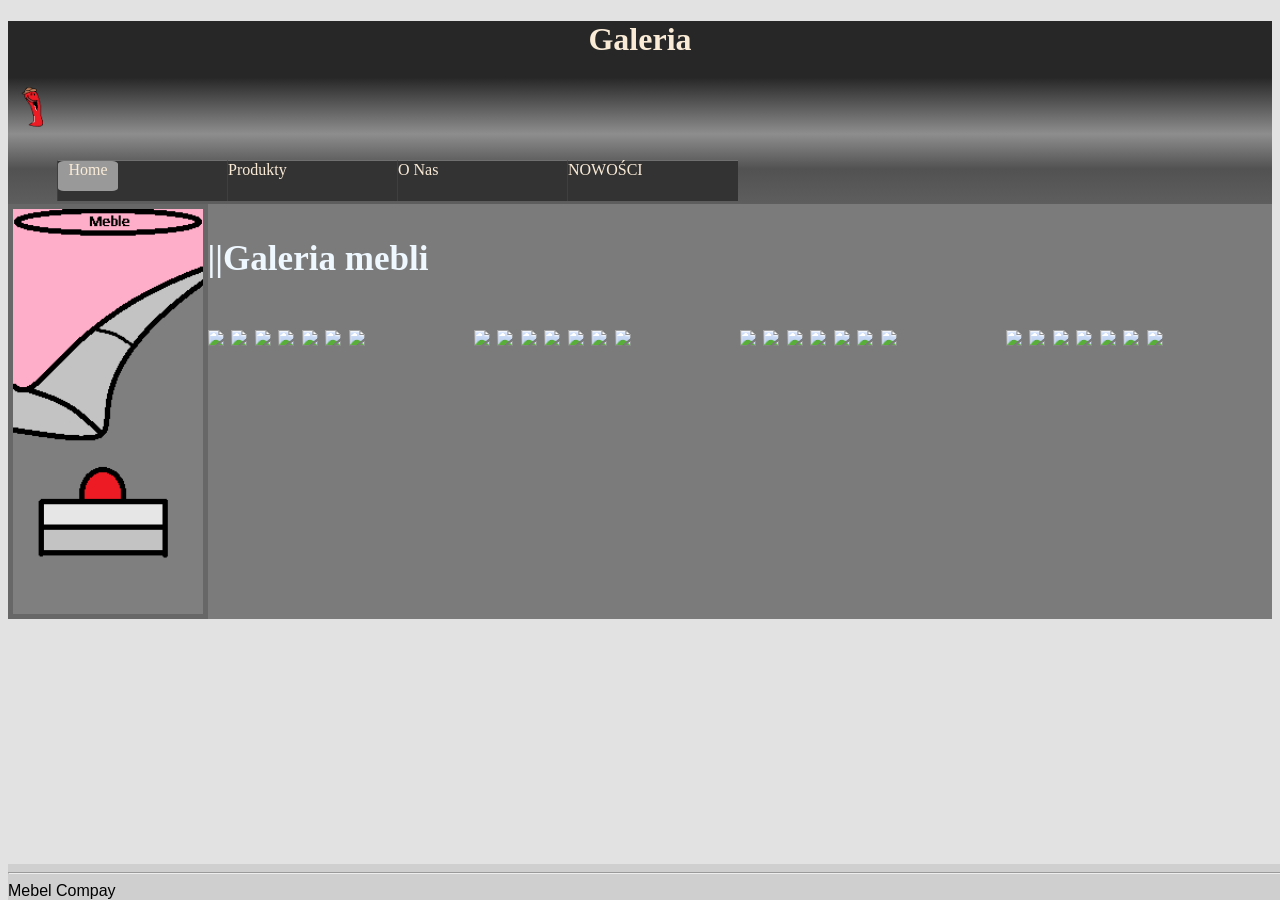
==== Galeria.html @ 443e9119 "Add files via upload" ====
<!DOCTYPE html>
<html lang="pl">
<head>
    <meta charset="UTF-8">
    <meta name="viewport" content="width=device-width, initial-scale=1.0">
    <title>Mebel-Company.pl</title>
    <link rel="stylesheet" href="styl1.css">
    <link rel="stylesheet" href="galeriaStyl.css">
</head>
<body>
    <header>
        <h1>Galeria</h1>
        <div class="icon"><img src="icon.png" alt="icon" class="ICONimg" /></div>
    </header>
        <nav>
        <ol class="menuPoziome">
            <li><a href="index.html" class="home">Home</a></li>
            <li>
                Produkty
                <ul>
                <li><a href="Galeria.html">Galeria Produktów</a></li>
                <li><a href="sprzedaz.html">Sprzedawane</a></li>
                </ul>
            </li>
            <li>
                O Nas
                <ul>
                <li><a href="informacje.html">Informacje</a></li>
                </ul>
            </li>
            <li class="nowosci">
                    NOWOŚCI
                <ul>
                    <li><a href="przeceny.html">Przeceny</a></li>
                    <li><a href="wydarzenia.html">Wydarzenia</a></li>
                </ul>
            </li>
        </ol>
    </nav>
    <main>
        <aside>
            <img src="Reklama.png" alt="reklama">
        </aside>
        <section>
        <article>
                <h1>||Galeria mebli</h1>
                <div id="container"> 
                    <div class="column">
                        <img src="galeria/castellinaUpraweabriamo5_max_1250_750_.webp" style="width:100%">
                        <img src="galeria/i-abra-meble-naroznik-fill.webp" style="width:100%">
                        <img src="galeria/image.webp" style="width:100%">
                        <img src="galeria/PhotoRoom_20231217_195030.jpeg" style="width:100%">
                        <img src="galeria/skoszamknietyP11_max_1250_750_.webp" style="width:100%">
                        <img src="galeria/thumb_xlarge_a8c7c246fdc0e668d77a1280060ce76a.jpg" style="width:100%">
                        <img src="galeria/ANN_8377-700x1011.jpg" style="width:100%">
                    </div>
                    
                    <div class="column">
                        <img src="galeria/1280_20251111180017_848_50e29_8.jpg" style="width:100%">
                        <img src="galeria/i-abra-meble-naroznik-fill.webp" style="width:100%">
                        <img src="galeria/image.webp" style="width:100%">
                        <img src="galeria/PhotoRoom_20231217_195030.jpeg" style="width:100%">
                        <img src="galeria/skoszamknietyP11_max_1250_750_.webp" style="width:100%">
                        <img src="galeria/castellinaUpraweabriamo5_max_1250_750_.webp" style="width:100%">
                        <img src="galeria/ANN_8377-700x1011.jpg" style="width:100%">
                    </div>

                    <div class="column">
                        <img src="galeria/castellinaUpraweabriamo5_max_1250_750_.webp" style="width:100%">
                        <img src="galeria/i-abra-meble-naroznik-fill.webp" style="width:100%">
                        <img src="galeria/image.webp" style="width:100%">
                        <img src="galeria/PhotoRoom_20231217_195030.jpeg" style="width:100%">
                        <img src="galeria/skoszamknietyP11_max_1250_750_.webp" style="width:100%">
                        <img src="galeria/thumb_xlarge_a8c7c246fdc0e668d77a1280060ce76a.jpg" style="width:100%">
                        <img src="galeria/ANN_8377-700x1011.jpg" style="width:100%">
                    </div>

                    <div class="column">
                        <img src="galeria/1280_20251111180017_848_50e29_8.jpg" style="width:100%">
                        <img src="galeria/i-abra-meble-naroznik-fill.webp" style="width:100%">
                        <img src="galeria/image.webp" style="width:100%">
                        <img src="galeria/castellinaUpraweabriamo5_max_1250_750_.webp" style="width:100%">
                        <img src="galeria/skoszamknietyP11_max_1250_750_.webp" style="width:100%">
                        <img src="galeria/thumb_xlarge_a8c7c246fdc0e668d77a1280060ce76a.jpg" style="width:100%">
                        <img src="galeria/ANN_8377-700x1011.jpg" style="width:100%">
                    </div>
                </div>
        </article>
    </section>
    </main>
    <footer> <hr /> Mebel Compay</footer>
</body>
</html>
---- styl1.css ----
body{
    background-color: rgba(219, 219, 219, 0.78);
}

header{
    height: auto;
    background-color: rgb(57, 57, 57);
    color: antiquewhite;
    align-items: center;
    flex-wrap: wrap;
    user-select: none; 
    background: linear-gradient(to top, rgba(132, 132, 132, 0.897) ,rgb(39, 39, 39),rgb(39, 39, 39));
    text-align: center;
}

nav{
    background: linear-gradient(to bottom, rgba(132, 132, 132, 0.897) , rgba(74, 74, 74, 0.95), rgb(95, 94, 94));
    height: 50px;
    top: 0;
    position: sticky;
    z-index: 50;
    padding: 10px;
}

nav > a{
    min-height: 100px;
    height: auto;
    border-radius: 25%;
    background-color: rgb(195, 195, 195);
    text-decoration: none;
    color: black;
}

.home{
    width: 60px;
    height: 30px;
    border-radius: 10%;
    background-color: rgba(212, 212, 212, 0.63);
    color: antiquewhite;
    text-align: center;
    display: inline-block;
    animation-duration: 2s;
    animation-name: HomeB;
    animation-iteration-count: infinite;
    text-decoration: none;
}

@keyframes HomeB{
    0%{transform: scale();}
    50%{transform: scale(1.2);}
}

main{
    background-color: rgba(97, 97, 97, 0.944);
    color: aliceblue;
    display: flex;
    flex-direction: row;
    font-size: 30px;
    z-index: 0;
}

aside{
    display: flex;
    flex-direction: column;
    height: auto;
    padding: 5px;
    width: 15%;
}
aside > img{
    top: 200px;
    position: sticky;
}

section{
    background-color: rgb(123, 123, 123);
    flex: 66%;
}

.icon{
    z-index: 1;
    display: flex;
    justify-content: flex-start;
}
.ICONimg{
    animation-duration: 2s;
    animation-name: icon;
    animation-iteration-count: infinite;
}

@keyframes icon{
    0%{transform: rotate(0);}
    10%{left: 10px;}
    20%{left: 20px; transform: rotate(20deg);}
    30%{bottom: 10px;}
    40%{bottom: 20px;}
    50%{transform: scaleY(1.2); transform: rotate(-20deg)}
}

.icon > img{
   position: relative;
    width: 50px;
    height: 50px; 
    padding: 2px;  
}

@media screen and (max-width: 700px) {
    main, nav, article{
        display: flex;
        flex-wrap: wrap;
        flex-direction: row;
        gap: 10px;
    }
    main{
        font-size: xx-small;
    }
}

@media screen and (max-width: 1000px) {
    main, nav, article{
        display: flex;
        flex-wrap: wrap;
        flex-direction: row;
        gap: 15px;
    }
    main{
        font-size: smaller;
    }

    .menuPoziome{
        display: flex;
        flex-direction: row;
        transform: scale(0.5);
        transform-origin: left;
    }
}

.menuPoziome > li > ul > li > a{
    width: 170px;
    height: 30px;
    color: antiquewhite;
    text-decoration: none;
    transition: 1s;
    position: relative;
    margin-top: 10px;
    display: flex;
    align-items: center;
    user-select: none;
}

.menuPoziome > li > ul > li:hover{
  color:rgb(0, 0, 0);
  transform: scaleX(1.2);
  display: inline-block;
  text-align: center;
}

.menuPoziome > li > ul > li > a:hover{
  color:rgb(0, 0, 0);
  text-align: center;
}

.menuPoziome li{
    transition: 1s;
    user-select: none;
}

.menuPoziome{
  list-style-type:none;
  z-index: 10;
  position: sticky;
  top: 0;
}

.menuPoziome ul{
  display:none;
  margin:0;
  padding:5px;
  transition: 1s;
}


.menuPoziome > li{
  position: relative;
  float:left;
  width:150px;
  height: 40px;
  background-color:#333333;
  border-top:1px solid rgb(112,112,112);
  border-left:1px solid rgb(63,63,63);
  color: antiquewhite;
}

li:hover, li a:hover{
  background-color:rgb(141, 141, 141);
}

.menuPoziome li{
  float:left;
}

.menuPoziome > li:hover > ul{
    transition: 1s;
}

.menuPoziome > li > ul{
    z-index: 40;
}

.menuPoziome ul{
  display:none;
  position:absolute;
  top:100%;
  left:0;
  margin:0;
  padding:5px;
  list-style-type:none;
  background-color:#333333;
  transition: 1s;
}

.menuPoziome > li:hover  ul{
  display:block;
  padding-top: 10px;
  transform: scale(1.2);
}

.menuPoziome li{
  margin-left:-1px;
  width:170px;
}

.nowosci{
    display: inline-block;
    animation-duration: 2s;
    animation-name: NEWS;
    animation-iteration-count: infinite;
    transition: 1s;
}

@keyframes NEWS{
    0%{transform: scale();}
    50%{transform: scale(1.5); color: gold;}
}

.nowosci:hover{
    transform: scale(1.5);
}

.ozdobnik{
    width: 500px;
    height: 2px;
    display: flex;
    animation-duration: 1s;
    animation-name: OZDOBINK;
    animation-iteration-count: infinite;
    transition: 1s;
    background-color: darksalmon;
    align-items: center;
}

@keyframes OZDOBINK{
    0%{transform: scale(1);}
    50%{transform: scaleX(1.2)}
}

#wydarzenia ol{
    width: auto;
    height: auto;
    transition: 1s;
    display: flex;
}

#wydarzenia ol:hover{
    transform: translateX(-100px);
}

footer{
    font-family: 'Segoe UI', Tahoma, Geneva, Verdana, sans-serif;
    user-select: none;
    position: fixed;
    bottom: 0;
    width: 100%;
    height: auto;
    background-color: rgb(207, 207, 207);
}
---- galeriaStyl.css ----
#container {
  display: flex;
  flex-wrap: wrap;
  z-index: 12;
}

.column img {
  margin-top: 8px;
  vertical-align: middle;
  z-index: 12;
}

.column {
  flex: 25%;
  max-width: 25%;
}


.column img{
 vertical-align: middle;
  transition: 2s;
  z-index: 12;
}

.column img:hover{
  transform: scale(1.7);
  z-index: 12;
}


@media screen and (max-width: 1000px) {
  .column {
    flex: 50%;
    max-width: 50%;
  }
}

@media screen and (max-width: 700px) {
  .column {
    flex: 100%;
    max-width: 100%;
  }
}
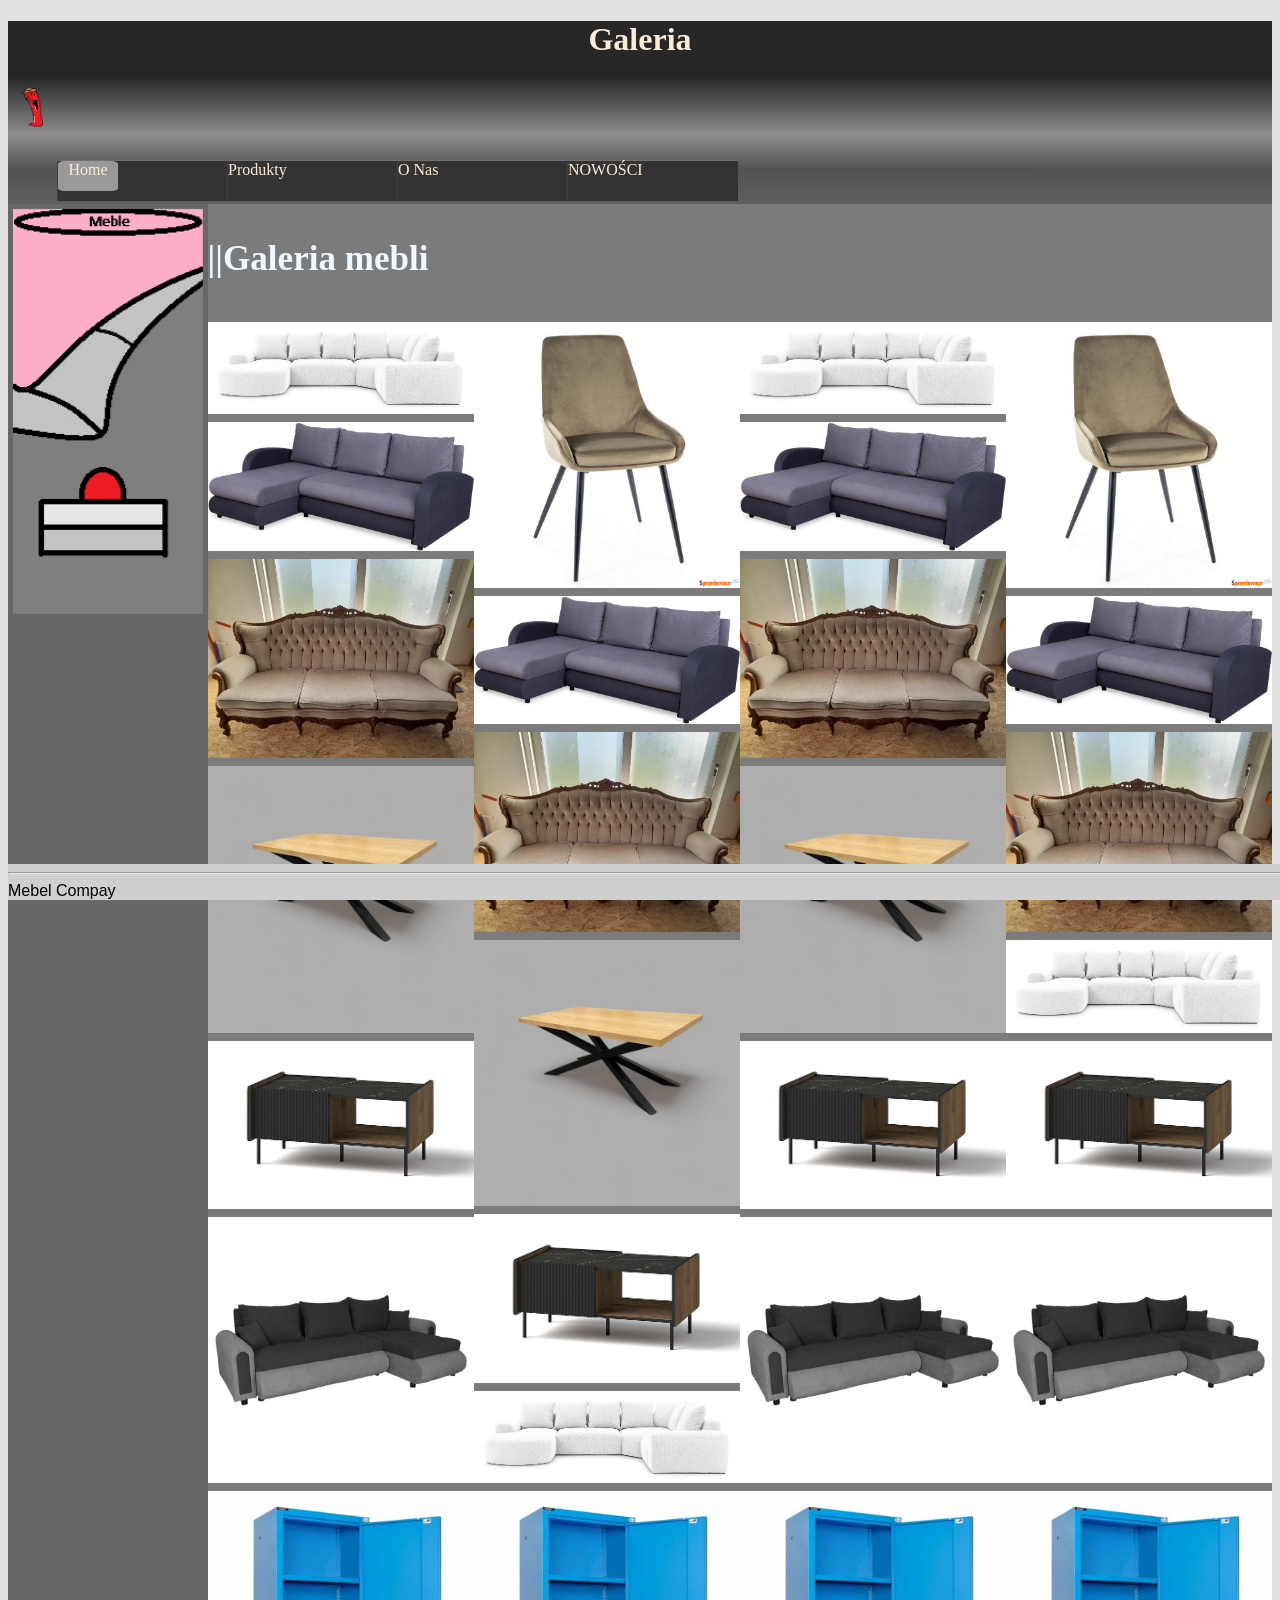
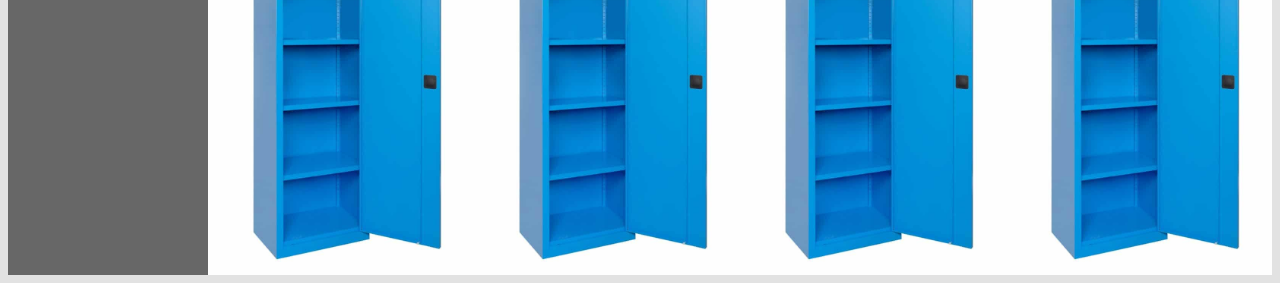
==== commit 8f7ac8f1: "Fix HTML encoding issues in Galeria.html" ====
--- a/Galeria.html
+++ b/Galeria.html
@@ -46,43 +46,43 @@
                 <h1>||Galeria mebli</h1>
                 <div id="container"> 
                     <div class="column">
-                        <img src="galeria/castellinaUpraweabriamo5_max_1250_750_.webp" style="width:100%">
-                        <img src="galeria/i-abra-meble-naroznik-fill.webp" style="width:100%">
-                        <img src="galeria/image.webp" style="width:100%">
-                        <img src="galeria/PhotoRoom_20231217_195030.jpeg" style="width:100%">
-                        <img src="galeria/skoszamknietyP11_max_1250_750_.webp" style="width:100%">
-                        <img src="galeria/thumb_xlarge_a8c7c246fdc0e668d77a1280060ce76a.jpg" style="width:100%">
-                        <img src="galeria/ANN_8377-700x1011.jpg" style="width:100%">
+                        <img src="castellinaUpraweabriamo5_max_1250_750_.webp" style="width:100%">
+                        <img src="i-abra-meble-naroznik-fill.webp" style="width:100%">
+                        <img src="image.webp" style="width:100%">
+                        <img src="PhotoRoom_20231217_195030.jpeg" style="width:100%">
+                        <img src="skoszamknietyP11_max_1250_750_.webp" style="width:100%">
+                        <img src="thumb_xlarge_a8c7c246fdc0e668d77a1280060ce76a.jpg" style="width:100%">
+                        <img src="ANN_8377-700x1011.jpg" style="width:100%">
                     </div>
                     
                     <div class="column">
-                        <img src="galeria/1280_20251111180017_848_50e29_8.jpg" style="width:100%">
-                        <img src="galeria/i-abra-meble-naroznik-fill.webp" style="width:100%">
-                        <img src="galeria/image.webp" style="width:100%">
-                        <img src="galeria/PhotoRoom_20231217_195030.jpeg" style="width:100%">
-                        <img src="galeria/skoszamknietyP11_max_1250_750_.webp" style="width:100%">
-                        <img src="galeria/castellinaUpraweabriamo5_max_1250_750_.webp" style="width:100%">
-                        <img src="galeria/ANN_8377-700x1011.jpg" style="width:100%">
+                        <img src="1280_20251111180017_848_50e29_8.jpg" style="width:100%">
+                        <img src="i-abra-meble-naroznik-fill.webp" style="width:100%">
+                        <img src="image.webp" style="width:100%">
+                        <img src="PhotoRoom_20231217_195030.jpeg" style="width:100%">
+                        <img src="skoszamknietyP11_max_1250_750_.webp" style="width:100%">
+                        <img src="castellinaUpraweabriamo5_max_1250_750_.webp" style="width:100%">
+                        <img src="ANN_8377-700x1011.jpg" style="width:100%">
                     </div>
 
                     <div class="column">
-                        <img src="galeria/castellinaUpraweabriamo5_max_1250_750_.webp" style="width:100%">
-                        <img src="galeria/i-abra-meble-naroznik-fill.webp" style="width:100%">
-                        <img src="galeria/image.webp" style="width:100%">
-                        <img src="galeria/PhotoRoom_20231217_195030.jpeg" style="width:100%">
-                        <img src="galeria/skoszamknietyP11_max_1250_750_.webp" style="width:100%">
-                        <img src="galeria/thumb_xlarge_a8c7c246fdc0e668d77a1280060ce76a.jpg" style="width:100%">
-                        <img src="galeria/ANN_8377-700x1011.jpg" style="width:100%">
+                        <img src="castellinaUpraweabriamo5_max_1250_750_.webp" style="width:100%">
+                        <img src="i-abra-meble-naroznik-fill.webp" style="width:100%">
+                        <img src="image.webp" style="width:100%">
+                        <img src="PhotoRoom_20231217_195030.jpeg" style="width:100%">
+                        <img src="skoszamknietyP11_max_1250_750_.webp" style="width:100%">
+                        <img src="thumb_xlarge_a8c7c246fdc0e668d77a1280060ce76a.jpg" style="width:100%">
+                        <img src="ANN_8377-700x1011.jpg" style="width:100%">
                     </div>
 
                     <div class="column">
-                        <img src="galeria/1280_20251111180017_848_50e29_8.jpg" style="width:100%">
-                        <img src="galeria/i-abra-meble-naroznik-fill.webp" style="width:100%">
-                        <img src="galeria/image.webp" style="width:100%">
-                        <img src="galeria/castellinaUpraweabriamo5_max_1250_750_.webp" style="width:100%">
-                        <img src="galeria/skoszamknietyP11_max_1250_750_.webp" style="width:100%">
-                        <img src="galeria/thumb_xlarge_a8c7c246fdc0e668d77a1280060ce76a.jpg" style="width:100%">
-                        <img src="galeria/ANN_8377-700x1011.jpg" style="width:100%">
+                        <img src="1280_20251111180017_848_50e29_8.jpg" style="width:100%">
+                        <img src="i-abra-meble-naroznik-fill.webp" style="width:100%">
+                        <img src="image.webp" style="width:100%">
+                        <img src="castellinaUpraweabriamo5_max_1250_750_.webp" style="width:100%">
+                        <img src="skoszamknietyP11_max_1250_750_.webp" style="width:100%">
+                        <img src="thumb_xlarge_a8c7c246fdc0e668d77a1280060ce76a.jpg" style="width:100%">
+                        <img src="ANN_8377-700x1011.jpg" style="width:100%">
                     </div>
                 </div>
         </article>
@@ -90,4 +90,4 @@
     </main>
     <footer> <hr /> Mebel Compay</footer>
 </body>
-</html>+</html>
